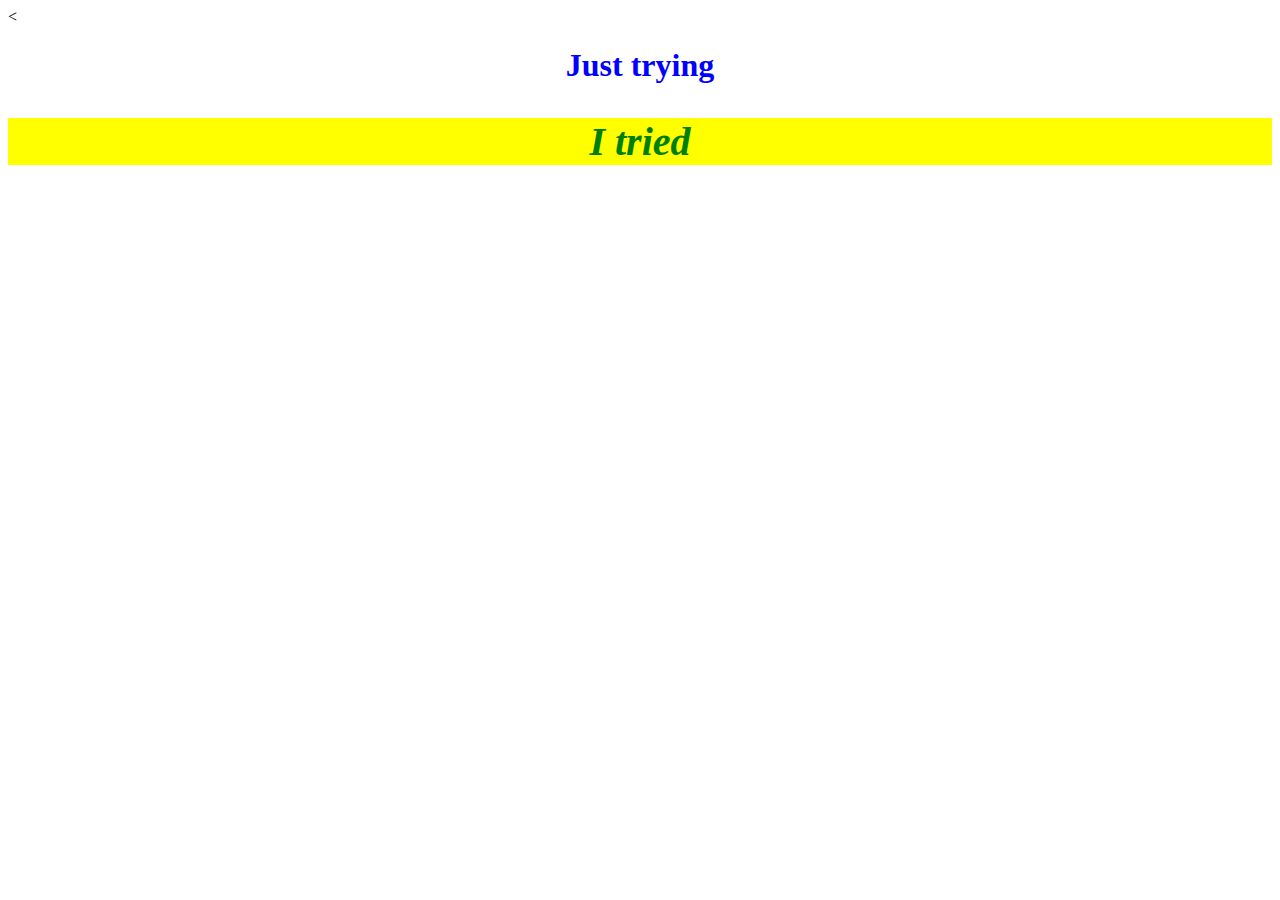
==== my-favorite-things.html @ a339255d "rename files" ====
<!DOCTYPE html>
<html>
  <head>
    <title> Favorite things</title>
    <link href="css/style.css" rel="stylesheet" type="text/css" >
  </head>
  <<body>
    <h1>Just trying</h1>
    <h2>I tried</h2>
  </body>
</html>
---- css/style.css ----
h1{color: blue;
  text-align: center;
  font-family: serif;
}
h2{
  color: green;
  font-style: italic;
  text-align: center;
  background-color: yellow;
  font-size: 40px;
}
p{
  font-family: sans-serif;
}
ul{
  line-height: 40px;
}
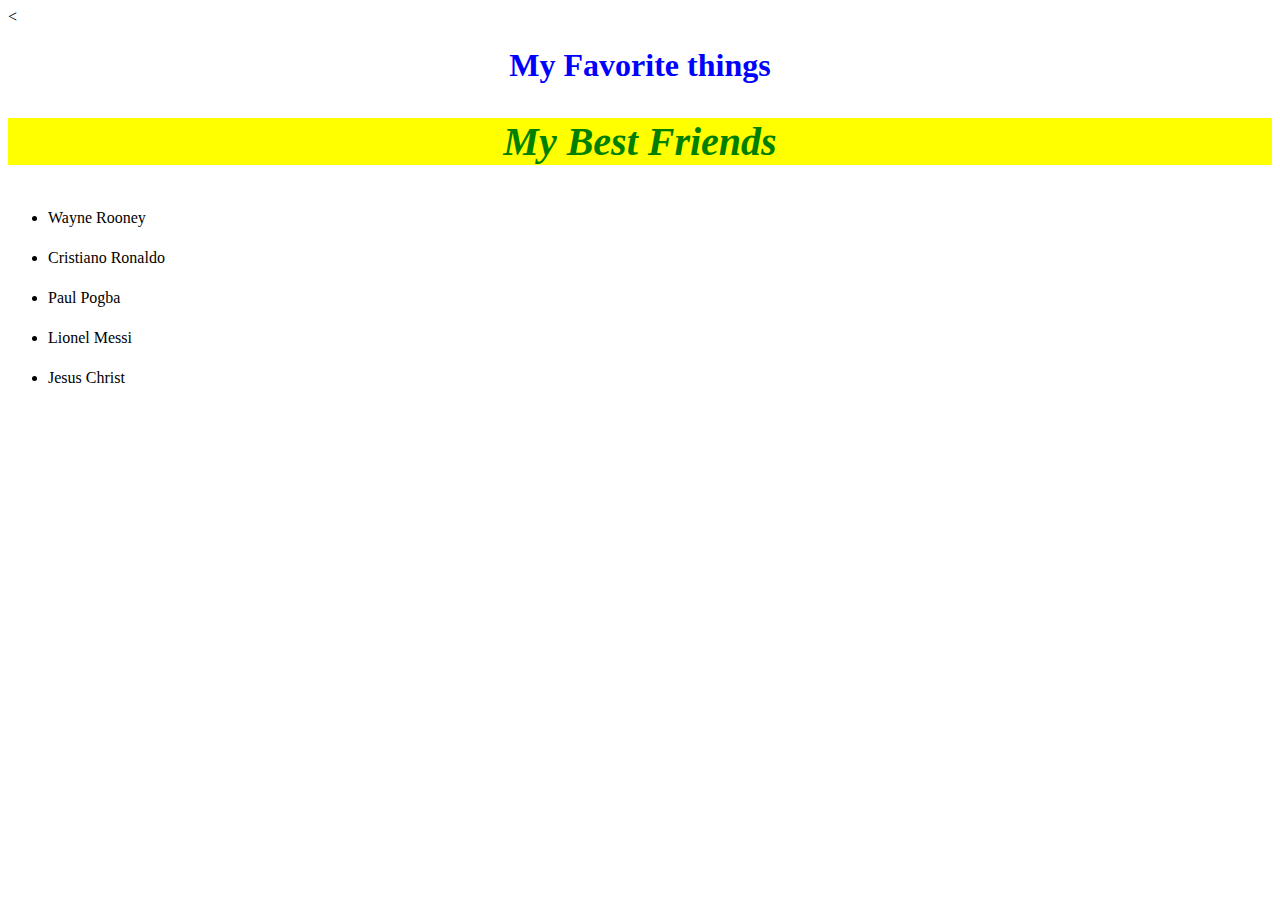
==== commit 1f53b743: "List my best friends" ====
--- a/my-favorite-things.html
+++ b/my-favorite-things.html
@@ -5,7 +5,14 @@
     <link href="css/style.css" rel="stylesheet" type="text/css" >
   </head>
   <<body>
-    <h1>Just trying</h1>
-    <h2>I tried</h2>
+    <h1>My Favorite things</h1>
+    <h2>My Best Friends</h2>
+      <ul>
+        <li>Wayne Rooney</li>
+        <li>Cristiano Ronaldo</li>
+        <li>Paul Pogba</li>
+        <li>Lionel Messi</li>
+        <li>Jesus Christ</li>
+      </ul>
   </body>
 </html>
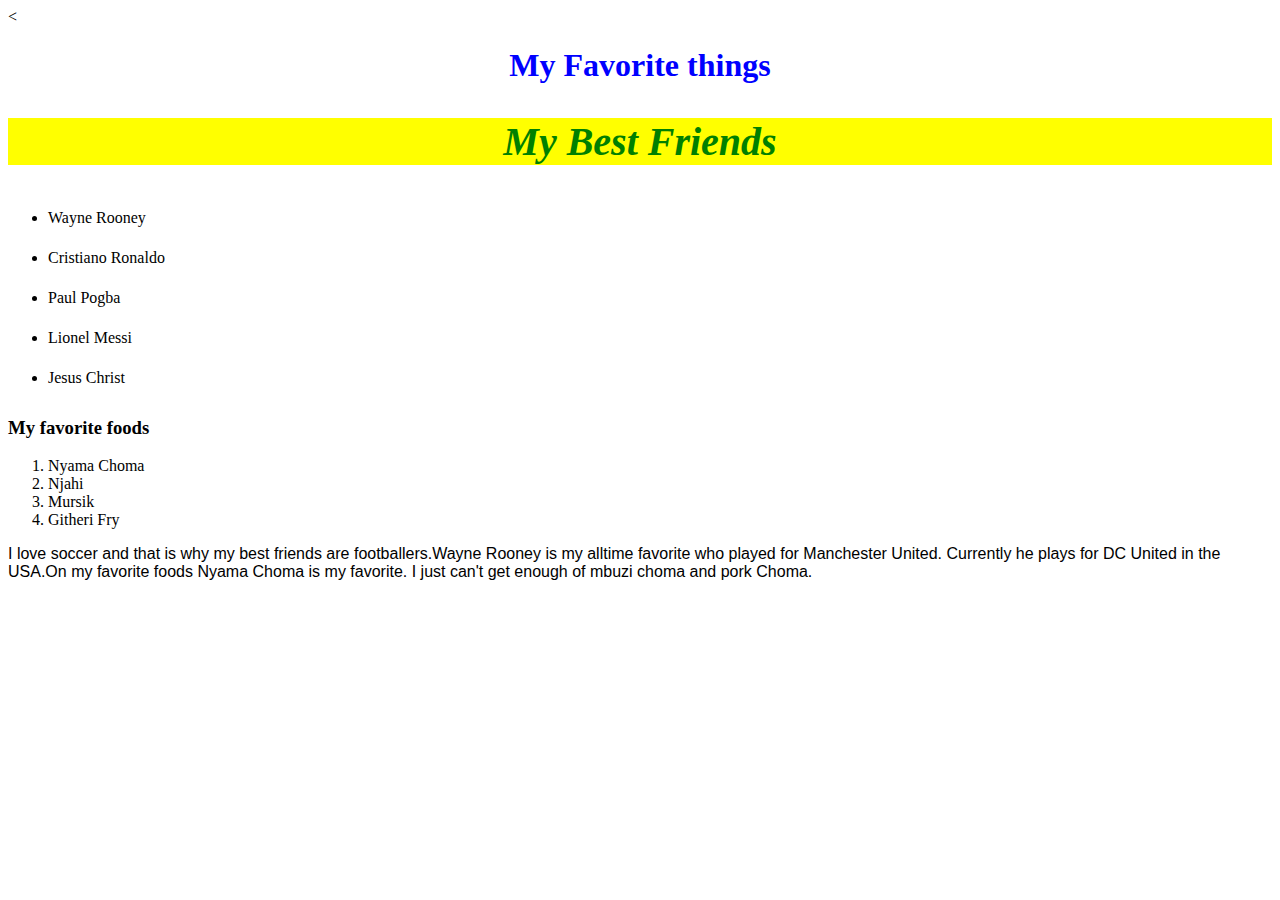
==== commit dfafbe96: "Add ordered list of my favorite foods and a paragraph about them" ====
--- a/my-favorite-things.html
+++ b/my-favorite-things.html
@@ -14,5 +14,13 @@
         <li>Lionel Messi</li>
         <li>Jesus Christ</li>
       </ul>
+    <h3>My favorite foods</h3>
+      <ol>
+        <li>Nyama Choma</li>
+        <li>Njahi</li>
+        <li> Mursik</li>
+        <li>Githeri Fry</li>
+      </ol>
+    <p>I love soccer and that is why my best friends are footballers.Wayne Rooney is my alltime favorite who played for Manchester United. Currently he plays for DC United in the USA.On my favorite foods Nyama Choma is my favorite. I just can't get enough of mbuzi choma and pork Choma.</p>
   </body>
 </html>
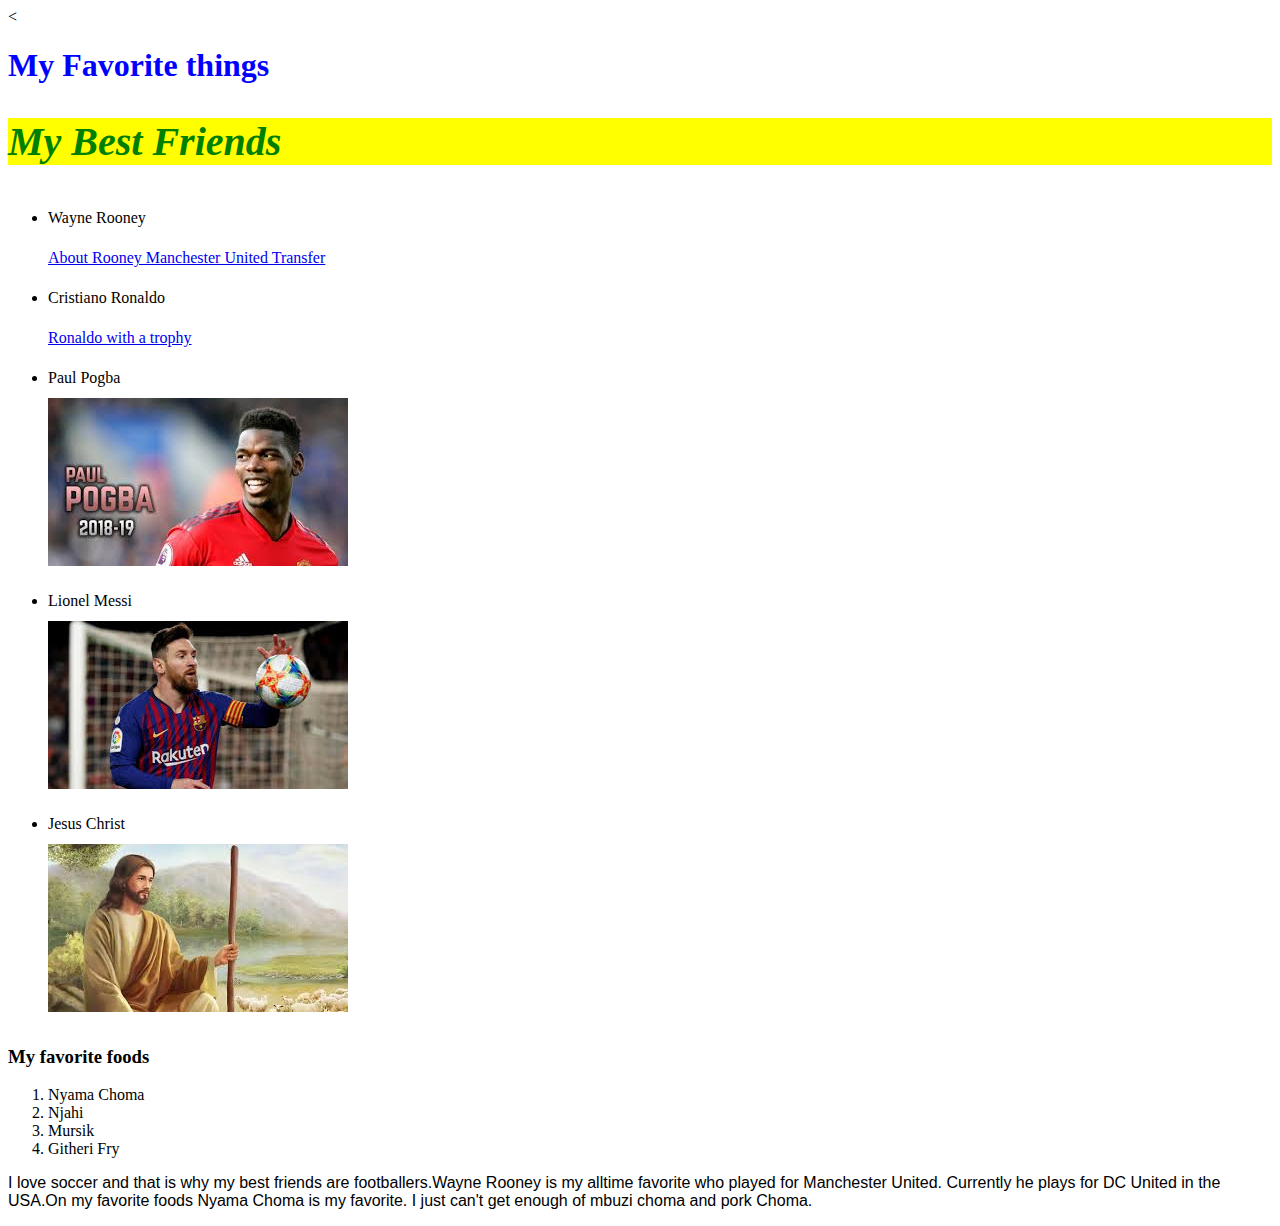
==== commit a9ee3caa: "add hyperlinks and images" ====
--- a/my-favorite-things.html
+++ b/my-favorite-things.html
@@ -9,10 +9,15 @@
     <h2>My Best Friends</h2>
       <ul>
         <li>Wayne Rooney</li>
+          <a href="https://www.independent.co.uk/sport/football/news-and-comment/what-they-said-when-rooney-signed-for-manchester-united-10-years-ago-9700594.html">About Rooney Manchester United Transfer</a>
         <li>Cristiano Ronaldo</li>
+          <a href="https://www.gettyimages.com/detail/news-photo/cristiano-ronaldo-of-portugal-and-real-madrid-receives-the-news-photo/631343686">Ronaldo with a trophy</a>
         <li>Paul Pogba</li>
+          <img src="images/Pogba.jpeg" alt="Photo of Paul Pogba">
         <li>Lionel Messi</li>
+          <img src="images/Messi.jpeg" alt="Photo of Leo Messi">
         <li>Jesus Christ</li>
+          <img src="images/christ.jpeg" alt="Photo of Christ">
       </ul>
     <h3>My favorite foods</h3>
       <ol>
--- a/css/style.css
+++ b/css/style.css
@@ -1,12 +1,12 @@
 
 h1{color: blue;
-  text-align: center;
+  text-align: left;
   font-family: serif;
 }
 h2{
   color: green;
   font-style: italic;
-  text-align: center;
+  text-align: left;
   background-color: yellow;
   font-size: 40px;
 }
